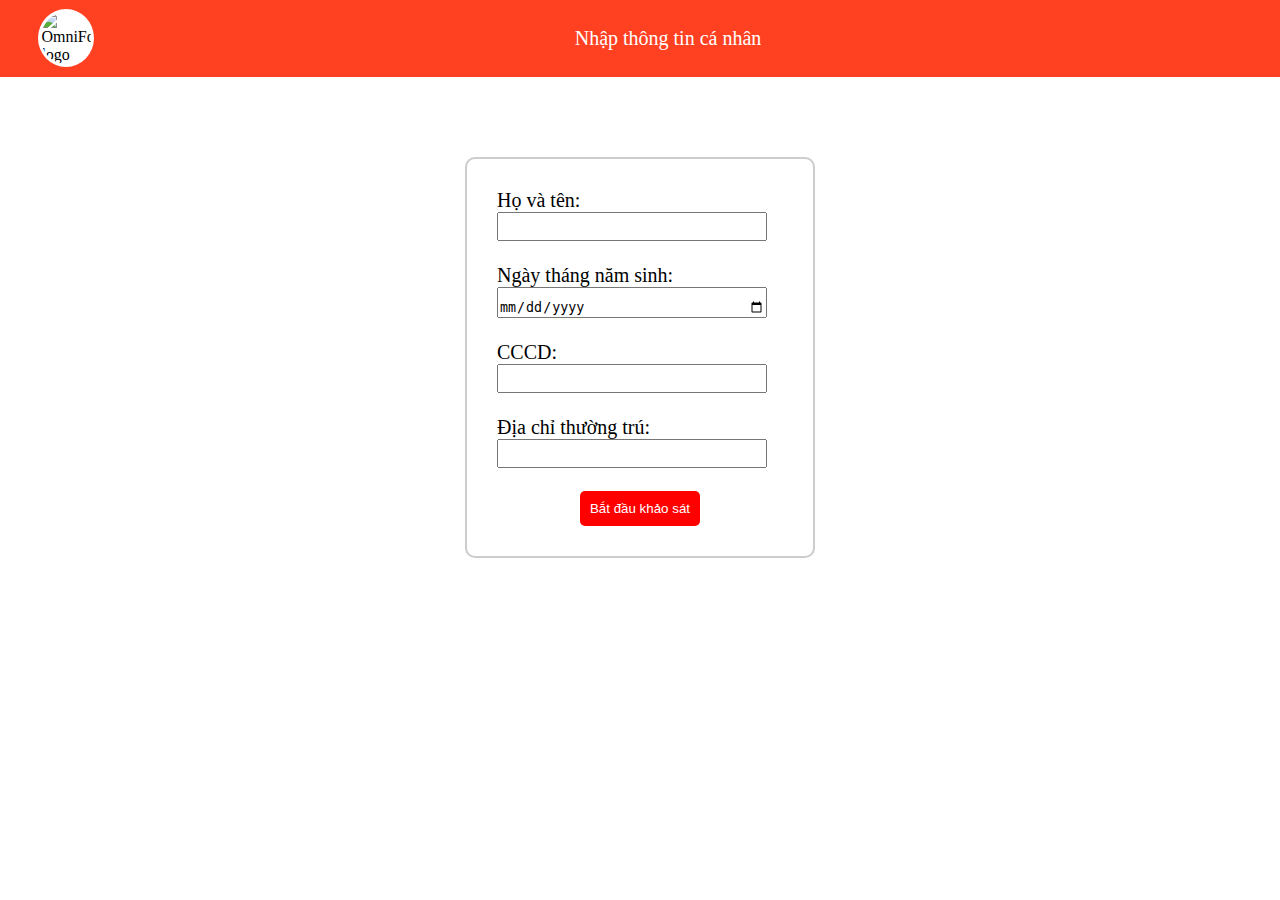
==== index.html @ 99d95041 "Add files via upload" ====
<!DOCTYPE html>
<html lang="en">
<head>
    <meta charset="UTF-8">
    <meta name="viewport" content="width=device-width, initial-scale=1.0">
    <title>Chức năng nhập thông tin và khảo sát</title>
    <link rel="stylesheet" href="style.css">
</head>

<body>

    <header class="header">
        <img class="logo" alt="OmniFood logo" src="https://code.ptit.edu.vn/2020/images/logo_ptit.png"/>
        <span class="title" id="title">Nhập thông tin cá nhân</span>
    </header>

    <div class="container">
        <div id="userInfoForm" class="form-container">
            <label for="fullName">Họ và tên:</label><br>
            <input type="text" id="fullName" required><br><br>

            <label for="dob">Ngày tháng năm sinh:</label><br>
            <input type="date" id="dob" required><br><br>

            <label for="cccd">CCCD:</label><br>
            <input type="text" id="cccd" required><br><br>

            <label for="address">Địa chỉ thường trú:</label><br>
            <input type="text" id="address" required><br><br>

            <div class="start">
                <button class="start-btn" onclick="startSurvey()">Bắt đầu khảo sát</button>
            </div>
        </div>

        <div id="survey" class="survey-container">
            <!-- Survey questions will be displayed here -->
        </div>

        <div id="surveyResults" style="display: none;">
            <!-- Survey results will be displayed here -->
        </div>
    </div>

    <button id="submitBtn" class="submit-btn" onclick="submitSurvey()" style="display: none;">Gửi khảo sát</button>

    <script src="script.js"></script>

</body>
</html>
---- style.css ----
*{
    padding: 0;
    margin: 0;
    box-sizing: border-box;
}

.header {
    display: flex;
    justify-content: space-between;
    align-items: center;
    background-color: #ff4122;
    height: 4.8rem;
    padding: 0 2.4rem;
  }

.title {
    text-align: center;
    flex-grow: 1;
    color: white;
    font-size: 20px;
}
  
.header .logo{
    max-width: 3.5rem;
    background-color: white;
    border-radius: 50%;
    padding: 3px;
}

.container {
    display: flex;
    justify-content: center;
    align-items: center;
    padding-top: 80px;
}

.form-container {
    border: 2px solid #ccc;
    padding: 30px;
    border-radius: 10px;
    width: 350px;
    font-size: 20px;
}

.form-container input{
    width: 270px;
    padding-top: 10px;
}

.start{
    text-align: center;
}

.start-btn{
    background-color: red;
    color: white;
    padding: 10px;
    border: none;
    border-radius: 5px;
    cursor: pointer;
}

.start-btn:hover{
    background-color: rgb(173, 0, 0);
}

.question-group {
    margin-bottom: 20px;
}

.question {
    margin-bottom: 10px;
}

.question p {
    margin-bottom: 5px;
}

textarea {
    width: 100%;
}
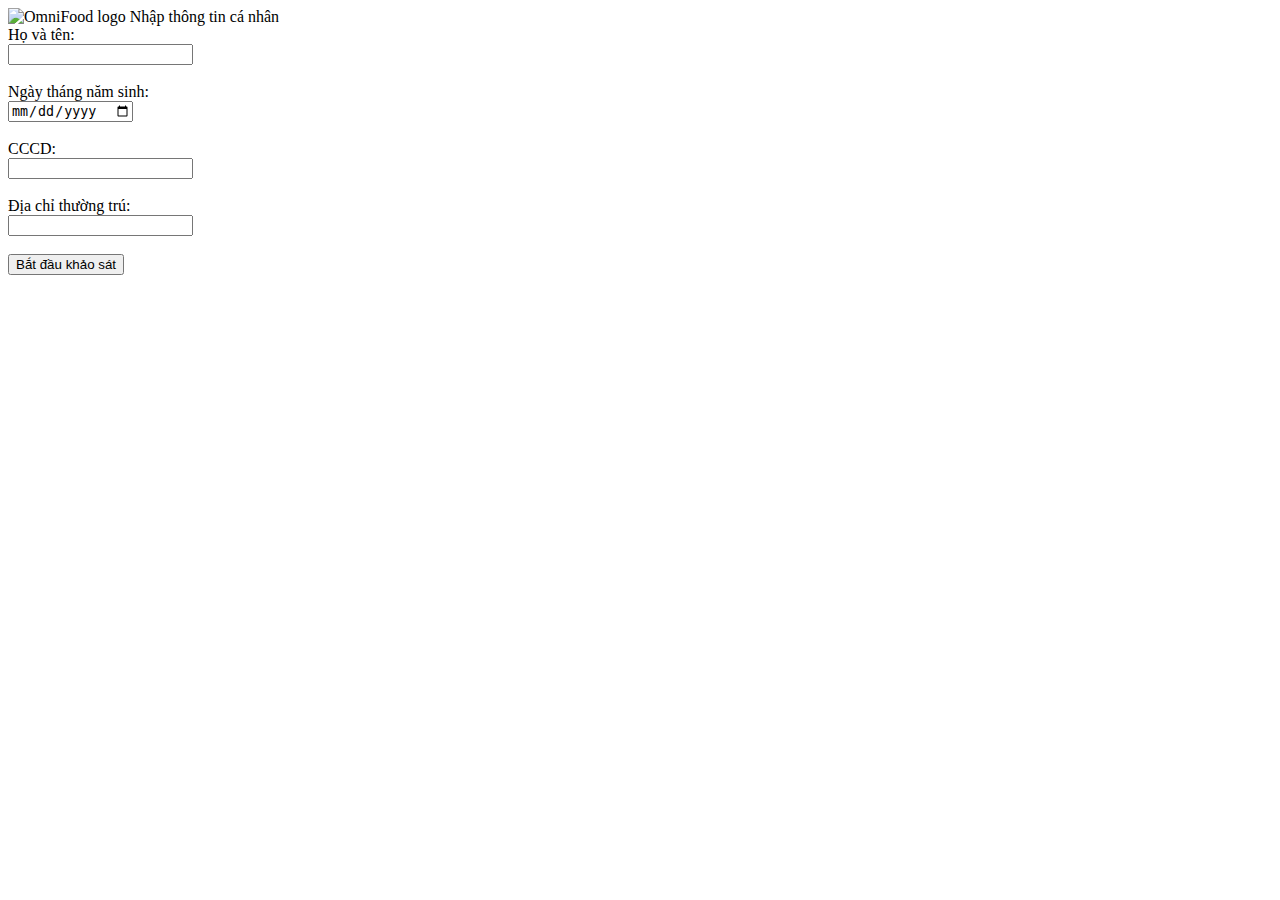
==== commit 16561d97: "Create index.html" ====
--- a/index.html
+++ b/index.html
@@ -1,50 +1,40 @@
-<!DOCTYPE html>
-<html lang="en">
-<head>
-    <meta charset="UTF-8">
-    <meta name="viewport" content="width=device-width, initial-scale=1.0">
-    <title>Chức năng nhập thông tin và khảo sát</title>
-    <link rel="stylesheet" href="style.css">
-</head>
-
-<body>
-
-    <header class="header">
-        <img class="logo" alt="OmniFood logo" src="https://code.ptit.edu.vn/2020/images/logo_ptit.png"/>
-        <span class="title" id="title">Nhập thông tin cá nhân</span>
-    </header>
-
-    <div class="container">
-        <div id="userInfoForm" class="form-container">
-            <label for="fullName">Họ và tên:</label><br>
-            <input type="text" id="fullName" required><br><br>
-
-            <label for="dob">Ngày tháng năm sinh:</label><br>
-            <input type="date" id="dob" required><br><br>
-
-            <label for="cccd">CCCD:</label><br>
-            <input type="text" id="cccd" required><br><br>
-
-            <label for="address">Địa chỉ thường trú:</label><br>
-            <input type="text" id="address" required><br><br>
-
-            <div class="start">
-                <button class="start-btn" onclick="startSurvey()">Bắt đầu khảo sát</button>
-            </div>
-        </div>
-
-        <div id="survey" class="survey-container">
-            <!-- Survey questions will be displayed here -->
-        </div>
-
-        <div id="surveyResults" style="display: none;">
-            <!-- Survey results will be displayed here -->
-        </div>
-    </div>
-
-    <button id="submitBtn" class="submit-btn" onclick="submitSurvey()" style="display: none;">Gửi khảo sát</button>
-
-    <script src="script.js"></script>
-
-</body>
-</html>
+<!DOCTYPE html>
+<html lang="en">
+<head>
+    <meta charset="UTF-8">
+    <meta name="viewport" content="width=device-width, initial-scale=1.0">
+    <title>Nhập thông tin và khảo sát</title>
+    <link rel="stylesheet" href="style.css">
+</head>
+
+<body>
+
+    <header class="header">
+        <img class="logo" alt="OmniFood logo" src="https://code.ptit.edu.vn/2020/images/logo_ptit.png"/>
+        <span class="title" id="title">Nhập thông tin cá nhân</span>
+    </header>
+
+    <div class="container">
+        <div id="userInfoForm" class="form-container">
+            <label for="fullName">Họ và tên:</label><br>
+            <input type="text" id="fullName" required><br><br>
+
+            <label for="dob">Ngày tháng năm sinh:</label><br>
+            <input type="date" id="dob" required><br><br>
+
+            <label for="cccd">CCCD:</label><br>
+            <input type="text" id="cccd" required><br><br>
+
+            <label for="address">Địa chỉ thường trú:</label><br>
+            <input type="text" id="address" required><br><br>
+
+            <div class="start">
+                <a href="survey.html"><button class="start-btn">Bắt đầu khảo sát</button></a>
+            </div>
+        </div>
+    </div>
+    
+    <script src="script.js"></script>
+
+</body>
+</html>
